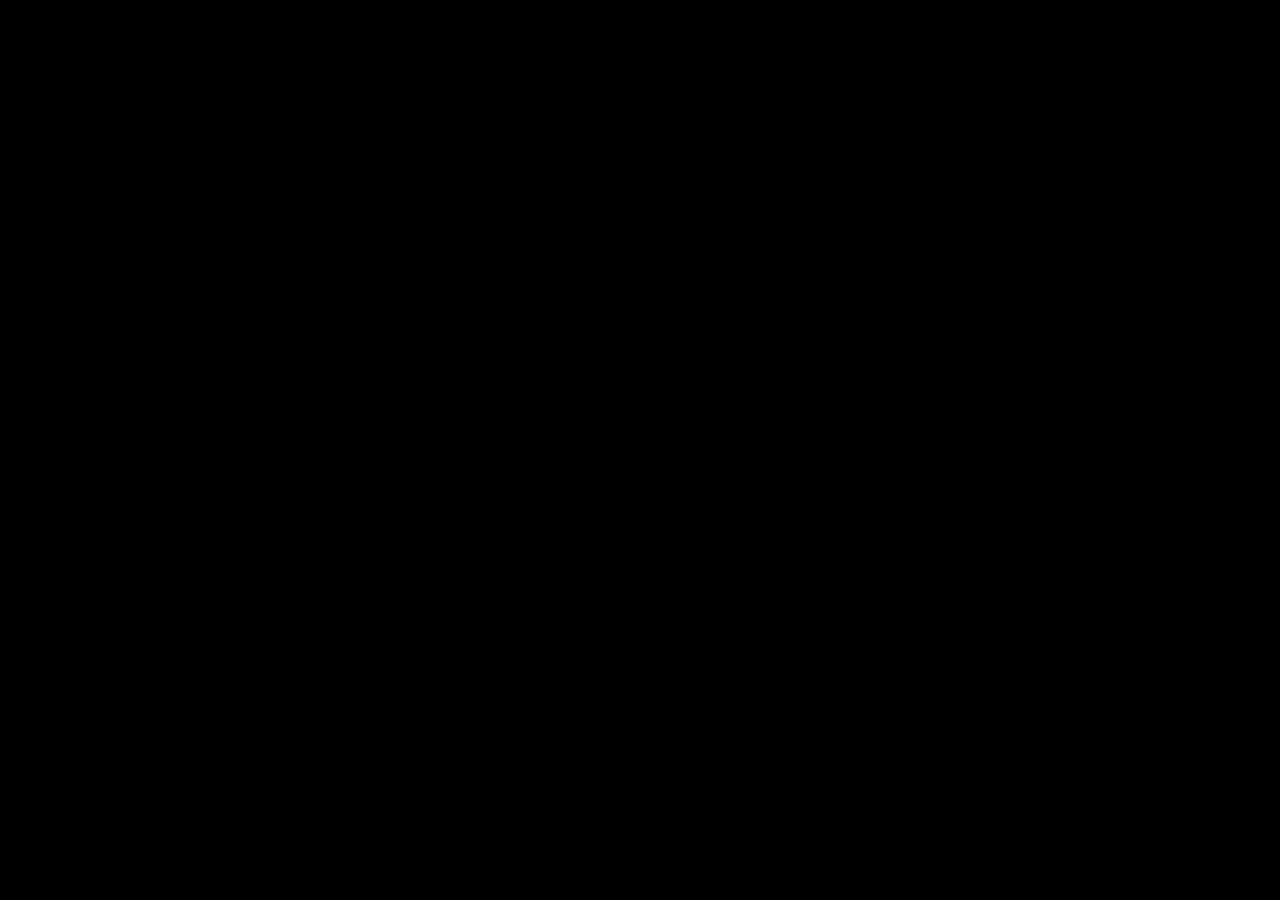
==== index.html @ e2e8fbc3 "font trial" ====
<!DOCTYPE html>
<html lang="">
<head>
  <meta charset="utf-8">
  <meta name="viewport" content="width=device-width, initial-scale=1.0">
  <link href="https://fonts.googleapis.com/css?family=Baloo|Bungee+Inline|Cabin+Sketch|Monoton|Share+Tech+Mono|Space+Mono|Zilla+Slab+Highlight" rel="stylesheet">
  <link href="main.css" type="text/css" rel="stylesheet">     
  <title></title>
</head>

<body>
  
  <!--<p class="red">RED (baloo)</p>
  
  <p class="blue">BLUE (bungee inline)</p>
  
  <p class="green">GREEN (cabin sketch)</p>-->
  
  <p class="animate">Decorlight</p><!--
  
  <p class="yellow">YELLOW (share tech mono)</p>
  
  <p class="purple">PURPLE (space mono)</p>-->

  
</body>
</html>
---- main.css ----
html, body, div, span, applet, object, iframe,
h1, h2, h3, h4, h5, h6, p, blockquote, pre,
a, abbr, acronym, address, big, cite, code,
del, dfn, em, img, ins, kbd, q, s, samp,
small, strike, strong, sub, sup, tt, var,
b, u, i, center,
dl, dt, dd, ol, ul, li,
fieldset, form, label, legend,
table, caption, tbody, tfoot, thead, tr, th, td,
article, aside, canvas, details, embed, 
figure, figcaption, footer, header, hgroup, 
menu, nav, output, ruby, section, summary,
time, mark, audio, video {
	margin: 0;
	padding: 0;
	border: 0;
	font-size: 100%;
	font: inherit;
	vertical-align: baseline;
}
/* HTML5 display-role reset for older browsers */
article, aside, details, figcaption, figure, 
footer, header, hgroup, menu, nav, section {
	display: block;
}
body {
	line-height: 1;
}
ol, ul {
	list-style: none;
}
blockquote, q {
	quotes: none;
}
blockquote:before, blockquote:after,
q:before, q:after {
	content: '';
	content: none;
}
table {
	border-collapse: collapse;
	border-spacing: 0;
}

* {
  box-sizing: border-box;
}

/* -------------------- */

body {
    background-color: black;
}

p {
  text-align: center;
  margin: 3rem;
  font-size: 2rem;
}

.red {
  font-family: Baloo;
  color: white;
  text-shadow: 0 0 5px #fff, 0 0 10px #fff, 0 0 20px red, 0 0 30px red, 0 0 40px red, 0 0 55px red, 0 0 75px red;
}

.blue {
  font-family: "Bungee Inline";
  color: white;
  text-shadow: 0 0 5px white, 0 0 10px white, 0 0 20px blue, 0 0 30px blue, 0 0 40px blue, 0 0 55px blue, 0 0 75px blue;
}

  .green {
    font-family: "Cabin Sketch";
    color: white;
    text-shadow: 0 0 5px white, 0 0 10px white, 0 0 20px green, 0 0 30px green, 0 0 40px green, 0 0 55px green, 0 0 75px green;
  }

.orange {
  font-family: Monoton;
  color: white;
  text-shadow: 0 0 5px orange, 0 0 10px orange, 0 0 15px orange, 0 0 20px orange, 0 0 30px orange, 0 0 40px orange; 
}

.yellow {
  font-family: "Share Tech Mono";
  color: white;
  text-shadow: 0 0 5px white, 0 0 10px white, 0 0 20px yellow, 0 0 30px yellow, 0 0 40px yellow, 0 0 55px yellow, 0 0 75px yellow;
}

.purple {
  font-family: "Space Mono";
  color: white;
  text-shadow: 0 0 5px white, 0 0 10px white, 0 0 20px purple, 0 0 30px purple, 0 0 40px purple, 0 0 55px purple, 0 0 75px purple;
}

/* neon */ 

@-webkit-keyframes turnonlights {
    0%        { color: #6d5669; text-shadow: 0 0 3px #635861, 0 0 5px #635861; }
    .1%        { color: white; text-shadow: 0 0 5px orange, 0 0 10px orange, 0 0 17px orange, 0 0 38px orange, 0 0 50px orange, 0 0 70px orange}
    .4%        { color: white; text-shadow: 0 0 5px orange, 0 0 10px orange, 0 0 17px orange, 0 0 38px orange,  0 0 50px orange, 0 0 70px orange}
    .7%        { color: #6d5669; text-shadow: 0 0 3px #635861, 0 0 5px #635861; }
    .8%        { color: white; text-shadow: 0 0 5px orange, 0 0 10px orange, 0 0 17px orange, 0 0 38px orange, 0 0 50px orange, 0 0 70px orange}
    1.2%        { color: #6d5669; text-shadow: 0 0 3px #635861, 0 0 5px #635861; }
    2.2%        { color: #6d5669; text-shadow: 0 0 3px #635861, 0 0 5px #635861; }
    2.3%       { color: white; text-shadow: 0 0 5px orange, 0 0 10px orange, 0 0 15px orange, 0 0 20px orange, 0 0 30px orange, 0 0 40px orange, 0 0 55px orange, 0 0 80px orange; }
    2.6%        { color: #6d5669; text-shadow: 0 0 3px #635861, 0 0 5px #635861; }
    2.8%        { color: white; text-shadow: 0 0 5px orange, 0 0 10px orange, 0 0 17px orange, 0 0 38px orange, 0 0 50px orange, 0 0 70px orange, 0 0 55px orange, 0 0 80px orange; }
    3.4%        { color: white; text-shadow: 0 0 5px orange, 0 0 10px orange, 0 0 15px orange, 0 0 20px orange, 0 0 30px orange, 0 0 40px orange; }
    3.6%        { color: #6d5669; text-shadow: 0 0 3px #635861, 0 0 5px #635861; }
    4.2%        { color: white; text-shadow: 0 0 5px orange, 0 0 10px orange, 0 0 17px orange, 0 0 38px orange, 0 0 50px orange, 0 0 70px orange}
    5.5%       { color: white; text-shadow: 0 0 5px orange, 0 0 10px orange, 0 0 15px orange, 0 0 20px orange, 0 0 30px orange, 0 0 40px orange, 0 0 55px orange, 0 0 80px orange; ; }
    6.0%        { color: #6d5669; text-shadow: 0 0 3px #635861, 0 0 5px #635861; }
    6.3%        { color: white; text-shadow: 0 0 5px orange, 0 0 10px orange, 0 0 15px orange, 0 0 20px orange, 0 0 30px orange, 0 0 40px orange, 0 0 55px orange, 0 0 80px orange; ; }
    6.7%        { color: #6d5669; text-shadow: 0 0 3px #635861, 0 0 5px #635861; }
    7.2%        { color: #6d5669; text-shadow: 0 0 3px #635861, 0 0 5px #635861; }
    7.3%        { color: white; text-shadow: 0 0 5px orange, 0 0 10px orange, 0 0 17px orange, 0 0 38px orange, 0 0 50px orange, 0 0 70px orange}
    7.6%        { color: #6d5669; text-shadow: 0 0 3px #635861, 0 0 5px #635861; }
    7.8%        { color: white; text-shadow: 0 0 5px orange, 0 0 10px orange, 0 0 17px orange, 0 0 38px orange, 0 0 50px orange, 0 0 70px orange}
    8.4%       { color: white; text-shadow: 0 0 5px orange, 0 0 10px orange, 0 0 15px orange, 0 0 20px orange, 0 0 30px orange, 0 0 40px orange, 0 0 55px orange, 0 0 80px orange; }
    8.6%        { color: #6d5669; text-shadow: 0 0 3px #635861, 0 0 5px #635861; }
    9.6%    { color: white; text-shadow: 0 0 5px orange, 0 0 10px orange, 0 0 17px orange, 0 0 38px orange, 0 0 50px orange, 0 0 70px orange}
    10%    { color: white; text-shadow: 0 0 5px orange, 0 0 10px orange, 0 0 15px orange, 0 0 20px orange, 0 0 30px orange, 0 0 40px orange, 0 0 55px orange, 0 0 80px orange; }
    100%    { color: white; text-shadow: 0 0 5px orange, 0 0 10px orange, 0 0 15px orange, 0 0 20px orange, 0 0 30px orange, 0 0 40px orange, 0 0 55px orange, 0 0 80px orange; }
  
}
@-moz-keyframes turnonlights {
    0%        { color: #6d5669; text-shadow: 0 0 3px #635861, 0 0 5px #635861; }
    1%        { color: #ff55de; text-shadow: 0 0 5px #ff99de, 0 0 10px #ff99de, 0 0 17px #ff00de, 0 0 38px #ff00de}
    4%        { color: #ff55de; text-shadow: 0 0 5px #ff99de, 0 0 10px #ff99de, 0 0 17px #ff00de, 0 0 38px #ff00de}
    7%        { color: #6d5669; text-shadow: 0 0 3px #635861, 0 0 5px #635861; }
    8%        { color: #ff55de; text-shadow: 0 0 5px #ff99de, 0 0 10px #ff99de, 0 0 17px #ff00de, 0 0 38px #ff00de}
    12%        { color: #6d5669; text-shadow: 0 0 3px #635861, 0 0 5px #635861; }
    22%        { color: #6d5669; text-shadow: 0 0 3px #635861, 0 0 5px #635861; }
    23%        { color: #ff55de; text-shadow: 0 0 5px #ff99de, 0 0 10px #ff99de, 0 0 15px #ff99de, 0 0 20px #ff00de, 0 0 30px #ff00de, 0 0 40px #ff00de; }
    26%        { color: #6d5669; text-shadow: 0 0 3px #635861, 0 0 5px #635861; }
    28%        { color: #ff55de; text-shadow: 0 0 5px #ff99de, 0 0 10px #ff99de, 0 0 17px #ff00de, 0 0 38px #ff00de}
    34%        { color: #ff55de; text-shadow: 0 0 5px #ff99de, 0 0 10px #ff99de, 0 0 15px #ff99de, 0 0 20px #ff00de, 0 0 30px #ff00de, 0 0 40px #ff00de; }
    36%        { color: #6d5669; text-shadow: 0 0 3px #635861, 0 0 5px #635861; }
    42%        { color: #ff55de; text-shadow: 0 0 5px #ff99de, 0 0 10px #ff99de, 0 0 17px #ff00de, 0 0 38px #ff00de}
    55%        { color: #ff55de; text-shadow: 0 0 5px #ff99de, 0 0 10px #ff99de, 0 0 15px #ff99de, 0 0 20px #ff00de, 0 0 30px #ff00de, 0 0 40px #ff00de; }
    60%        { color: #6d5669; text-shadow: 0 0 3px #635861, 0 0 5px #635861; }
    63%        { color: #ff55de; text-shadow: 0 0 5px #ff99de, 0 0 10px #ff99de, 0 0 15px #ff99de, 0 0 20px #ff00de, 0 0 30px #ff00de, 0 0 40px #ff00de; }
    67%        { color: #6d5669; text-shadow: 0 0 3px #635861, 0 0 5px #635861; }
    72%        { color: #6d5669; text-shadow: 0 0 3px #635861, 0 0 5px #635861; }
    73%        { color: #ff55de; text-shadow: 0 0 5px #ff99de, 0 0 10px #ff99de, 0 0 17px #ff00de, 0 0 38px #ff00de}
    76%        { color: #6d5669; text-shadow: 0 0 3px #635861, 0 0 5px #635861; }
    78%        { color: #ff55de; text-shadow: 0 0 5px #ff99de, 0 0 10px #ff99de, 0 0 17px #ff00de, 0 0 38px #ff00de}
    84%        { color: #ff55de; text-shadow: 0 0 5px #ff99de, 0 0 10px #ff99de, 0 0 15px #ff99de, 0 0 20px #ff00de, 0 0 30px #ff00de, 0 0 40px #ff00de; }
    86%        { color: #6d5669; text-shadow: 0 0 3px #635861, 0 0 5px #635861; }
    96%    { color: #ff55de; text-shadow: 0 0 5px #ff99de, 0 0 10px #ff99de, 0 0 17px #ff00de, 0 0 38px #ff00de}
    100%    { color: #ff55de; text-shadow: 0 0 5px #ff99de, 0 0 10px #ff99de, 0 0 15px #ff99de, 0 0 20px #ff00de, 0 0 30px #ff00de, 0 0 40px #ff00de; }
}

.animate {
    -webkit-animation-name: turnonlights;
    -webkit-animation-duration: 30s;
    -webkit-animation-fill-mode: both;
    -webkit-animation-timing-function: steps(2, start);
    -webkit-animation-iteration-count: infinite;
    -moz-animation-name: turnonlights;
    -moz-animation-duration: 3.0s;
    -moz-animation-fill-mode: both;
    -moz-animation-timing-function: steps(2, start);      
  font-family: Monoton;
  font-size: 5rem;
}
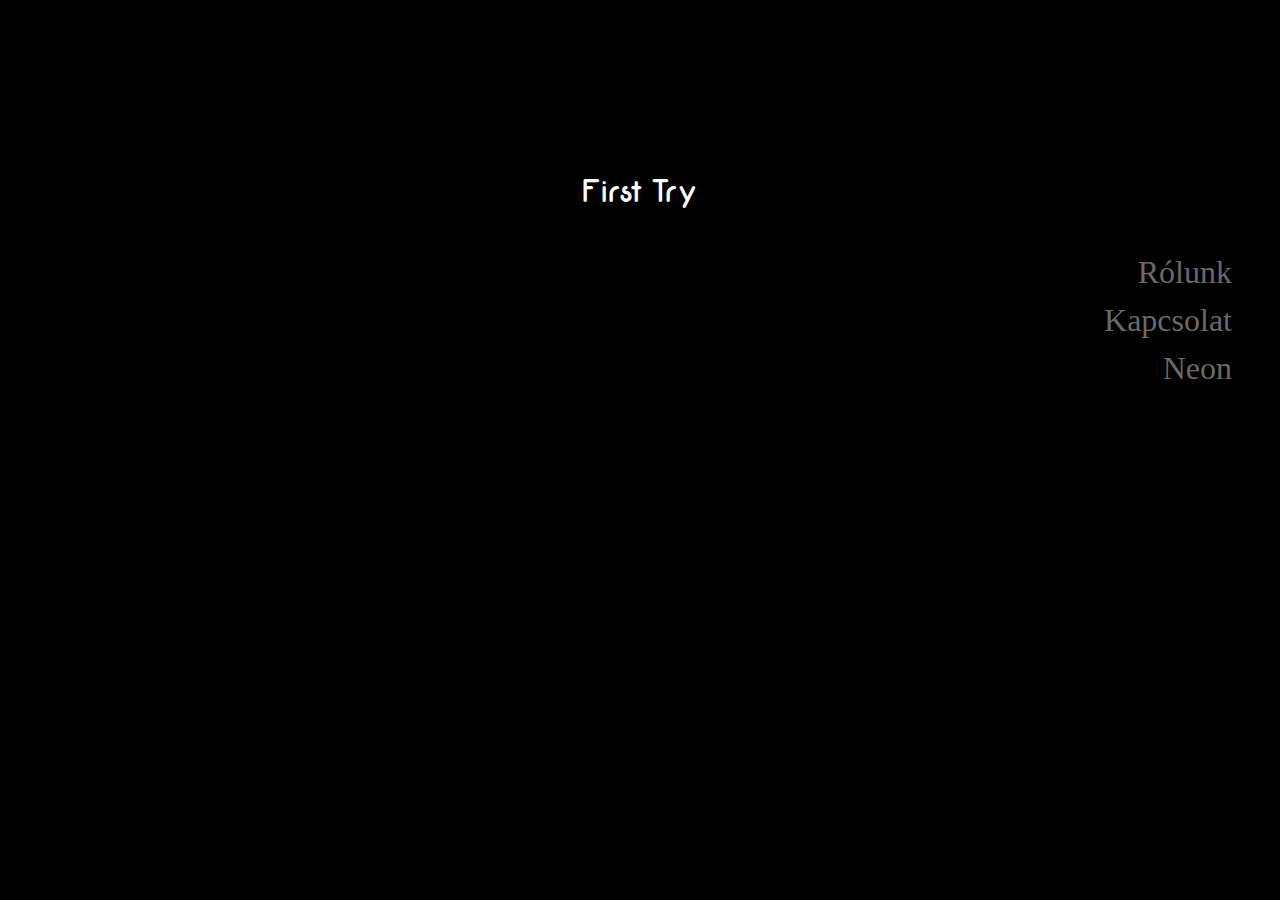
==== commit cb1934fc: "a menu btn" ====
--- a/index.html
+++ b/index.html
@@ -4,7 +4,8 @@
   <meta charset="utf-8">
   <meta name="viewport" content="width=device-width, initial-scale=1.0">
   <link href="https://fonts.googleapis.com/css?family=Baloo|Bungee+Inline|Cabin+Sketch|Monoton|Share+Tech+Mono|Space+Mono|Zilla+Slab+Highlight" rel="stylesheet">
-  <link href="main.css" type="text/css" rel="stylesheet">     
+  <link href="main.css" rel="stylesheet" type="text/css">
+  
   <title></title>
 </head>
 
@@ -22,6 +23,12 @@
   
   <p class="purple">PURPLE (space mono)</p>-->
 
+  <p class="font">First Try</p>
   
+  <p class="font2"><a href="rolunk.html">Rólunk</a></p>
+  
+  <p class="font2"><a href="kapcsolat.html">Kapcsolat</a></p>
+  
+  <p class="font2"><a href="neon.html">Neon</a></p>
 </body>
 </html>
--- a/main.css
+++ b/main.css
@@ -47,6 +47,11 @@
 }
 
 /* -------------------- */
+
+a {
+  text-decoration: none;
+  color: inherit;
+}
 
 body {
     background-color: black;
@@ -152,6 +157,7 @@
     96%    { color: #ff55de; text-shadow: 0 0 5px #ff99de, 0 0 10px #ff99de, 0 0 17px #ff00de, 0 0 38px #ff00de}
     100%    { color: #ff55de; text-shadow: 0 0 5px #ff99de, 0 0 10px #ff99de, 0 0 15px #ff99de, 0 0 20px #ff00de, 0 0 30px #ff00de, 0 0 40px #ff00de; }
 }
+    
 
 .animate {
     -webkit-animation-name: turnonlights;
@@ -165,4 +171,60 @@
     -moz-animation-timing-function: steps(2, start);      
   font-family: Monoton;
   font-size: 5rem;
-}+}
+
+@font-face {
+  font-family: "Neon";
+  src: url("Neon.ttf"); 
+}
+
+.font {
+  font-family: "Neon";
+  color: white;
+}
+
+@font-face {
+  font-family: "Clip";
+  src: url("clip.ttf");
+}
+
+a:hover {
+  font-family: "Clip";
+  font-size: 2rem;
+      -webkit-animation-name: turnonlightsblue;
+    -webkit-animation-duration: 15s;
+    -webkit-animation-fill-mode: both;
+    -webkit-animation-timing-function: steps(2, start);
+    -webkit-animation-iteration-count: infinite;
+  text-align: right;
+}
+
+.font2 {
+  font-family: Clip;
+  color: dimgrey;
+  text-align: right;
+  margin-top: 1rem;
+  margin-bottom: 1rem;
+}
+
+
+@-webkit-keyframes turnonlightsblue {
+    0%        { color: #6d5669; text-shadow: 0 0 3px #635861, 0 0 5px #635861; }
+    .2%        { color: white; text-shadow: 0 0 5px blue, 0 0 10px blue, 0 0 17px blue, 0 0 38px blue; }
+    .8%        { color: white; text-shadow: 0 0 5px blue, 0 0 10px blue, 0 0 17px blue, 0 0 38px blue; }
+    1.4%        { color: #6d5669; text-shadow: 0 0 3px #635861, 0 0 5px #635861; }
+    1.6%        { color: white; text-shadow: 0 0 5px blue, 0 0 10px blue, 0 0 17px blue, 0 0 38px blue; }
+    2.4%        { color: #6d5669; text-shadow: 0 0 3px #635861, 0 0 5px #635861; }
+    4.4%        { color: #6d5669; text-shadow: 0 0 3px #635861, 0 0 5px #635861; }
+    4.6%        { color: white; text-shadow: 0 0 5px blue, 0 0 10px blue, 0 0 15px blue, 0 0 20px blue, 0 0 30px blue, 0 0 40px blue; }
+    5.2%        { color: #6d5669; text-shadow: 0 0 3px #635861, 0 0 5px #635861; }
+    5.6%        { color: white; text-shadow: 0 0 5px blue, 0 0 10px blue, 0 0 15px blue, 0 0 20px blue, 0 0 30px blue, 0 0 40px blue; }
+    6.8%        { color: white; text-shadow: 0 0 5px blue, 0 0 10px blue, 0 0 17px blue, 0 0 38px blue; }
+    7.2%        { color: #6d5669; text-shadow: 0 0 3px #635861, 0 0 5px #635861; }
+    8.4%        { color: white; text-shadow: 0 0 5px blue, 0 0 10px blue, 0 0 17px blue, 0 0 38px blue; }
+    8.6%        { color: #6d5669; text-shadow: 0 0 3px #635861, 0 0 5px #635861; }
+    9.6%        { color: white; text-shadow: 0 0 5px blue, 0 0 10px blue, 0 0 17px blue, 0 0 38px blue; }
+  10%           {color: white; text-shadow: 0 0 5px blue, 0 0 10px blue, 0 0 17px blue, 0 0 38px blue, 0 0 50px blue, 0 0 70px blue;}
+  100%        {color: white; text-shadow: 0 0 5px blue, 0 0 10px blue, 0 0 17px blue, 0 0 38px blue, 0 0 50px blue, 0 0 70px blue;}
+}
+  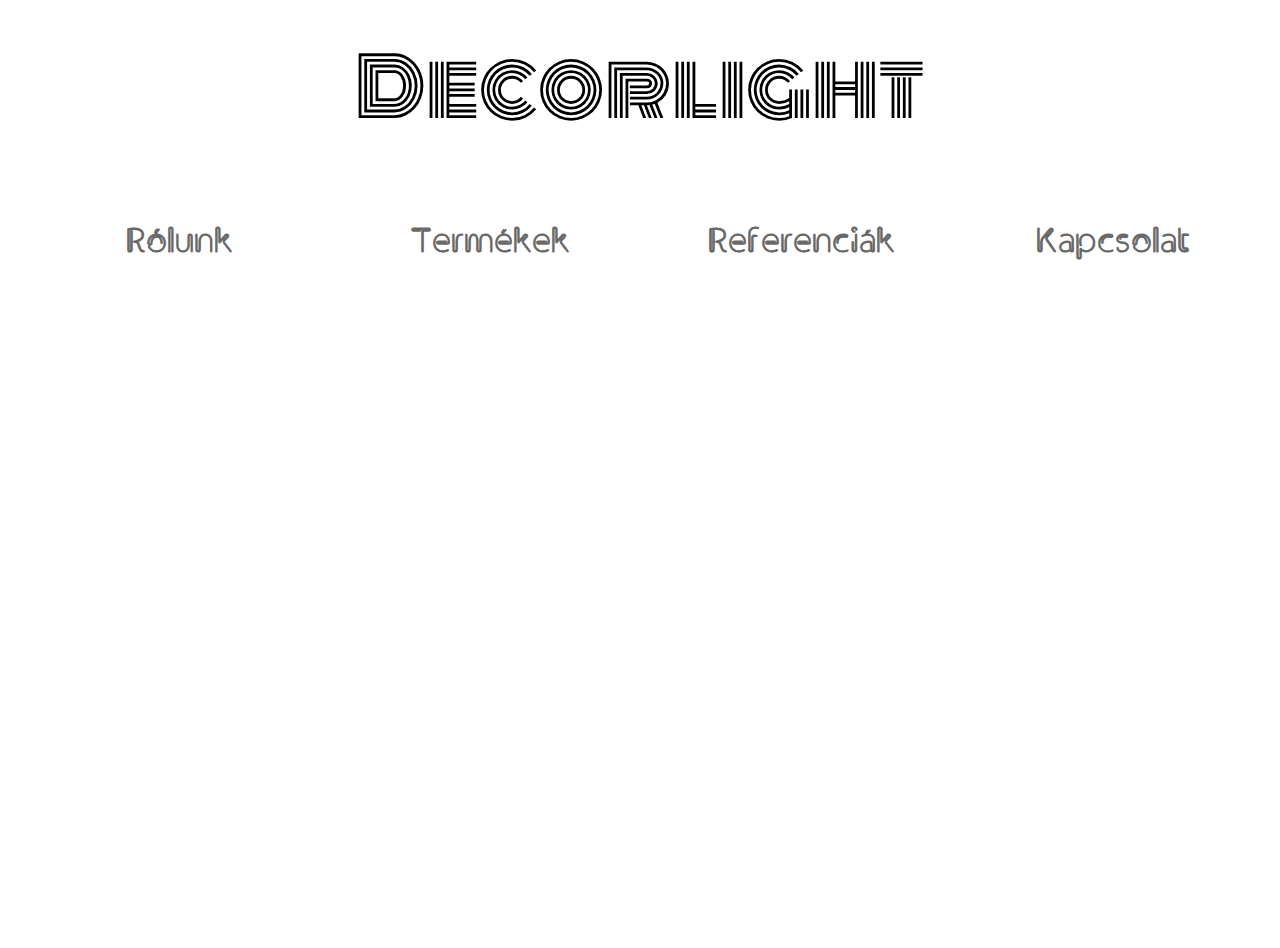
==== commit e8f3a8fa: "preparing menu btns" ====
--- a/index.html
+++ b/index.html
@@ -23,12 +23,24 @@
   
   <p class="purple">PURPLE (space mono)</p>-->
 
-  <p class="font">First Try</p>
+  <p class="slogan">A napnál is világosabb.</p>
   
+  <div class="menuWrapper">
   <p class="font2"><a href="rolunk.html">Rólunk</a></p>
+  </div>
+    
+  <div class="menuWrapper">
+  <p class="font2"><a href="kapcsolat.html">Termékek</a></p>
+  </div>
+    
+  <div class="menuWrapper">
+  <p class="font2"><a href="neon.html">Referenciák</a></p>
+  </div>
+    
+  <div class="menuWrapper">
+    <p class="font2"><a href="neon.html">Kapcsolat</a></p>
+  </div>
+    
   
-  <p class="font2"><a href="kapcsolat.html">Kapcsolat</a></p>
-  
-  <p class="font2"><a href="neon.html">Neon</a></p>
-</body>
+  </body>
 </html>
--- a/main.css
+++ b/main.css
@@ -54,13 +54,20 @@
 }
 
 body {
-    background-color: black;
+    background-image: url("assets/backg.jpg");
+  background-size: cover;
+  background-position: center center;
+  background-repeat: no-repeat;
+  width: 100%;
+  height: 100vh;
 }
 
 p {
   text-align: center;
-  margin: 3rem;
+  margin: 1rem;
   font-size: 2rem;
+  display: inline-block;
+  margin-top: 3rem;
 }
 
 .red {
@@ -79,12 +86,16 @@
     font-family: "Cabin Sketch";
     color: white;
     text-shadow: 0 0 5px white, 0 0 10px white, 0 0 20px green, 0 0 30px green, 0 0 40px green, 0 0 55px green, 0 0 75px green;
+
   }
 
 .orange {
   font-family: Monoton;
   color: white;
   text-shadow: 0 0 5px orange, 0 0 10px orange, 0 0 15px orange, 0 0 20px orange, 0 0 30px orange, 0 0 40px orange; 
+  display: block;
+  text-align: center;
+  margin-top: 3rem;
 }
 
 .yellow {
@@ -171,6 +182,8 @@
     -moz-animation-timing-function: steps(2, start);      
   font-family: Monoton;
   font-size: 5rem;
+  display: block;
+  text-align: center;
 }
 
 @font-face {
@@ -178,34 +191,28 @@
   src: url("Neon.ttf"); 
 }
 
-.font {
+.slogan {
   font-family: "Neon";
   color: white;
+  display: block;
+  text-align: center;
+  margin-bottom: 3rem;
+  margin-top: 1rem;
 }
 
 @font-face {
   font-family: "Clip";
-  src: url("clip.ttf");
+  src: url("clip.regular.ttf");
 }
 
 a:hover {
-  font-family: "Clip";
-  font-size: 2rem;
       -webkit-animation-name: turnonlightsblue;
-    -webkit-animation-duration: 15s;
+    -webkit-animation-duration: 20s;
     -webkit-animation-fill-mode: both;
     -webkit-animation-timing-function: steps(2, start);
     -webkit-animation-iteration-count: infinite;
-  text-align: right;
-}
-
-.font2 {
-  font-family: Clip;
-  color: dimgrey;
-  text-align: right;
-  margin-top: 1rem;
-  margin-bottom: 1rem;
-}
+}
+
 
 
 @-webkit-keyframes turnonlightsblue {
@@ -227,4 +234,21 @@
   10%           {color: white; text-shadow: 0 0 5px blue, 0 0 10px blue, 0 0 17px blue, 0 0 38px blue, 0 0 50px blue, 0 0 70px blue;}
   100%        {color: white; text-shadow: 0 0 5px blue, 0 0 10px blue, 0 0 17px blue, 0 0 38px blue, 0 0 50px blue, 0 0 70px blue;}
 }
-  +
+
+.font2 {
+  font-family: Clip;
+  color: dimgrey;
+  text-align: right;
+  margin: 0;
+  opacity: 1;
+  font-weight: bold;
+  font-size: 2.2rem;
+}
+
+.menuWrapper {
+  width: 20%;
+  text-align: center;
+  display: inline-block;
+  margin-left: 4%;
+}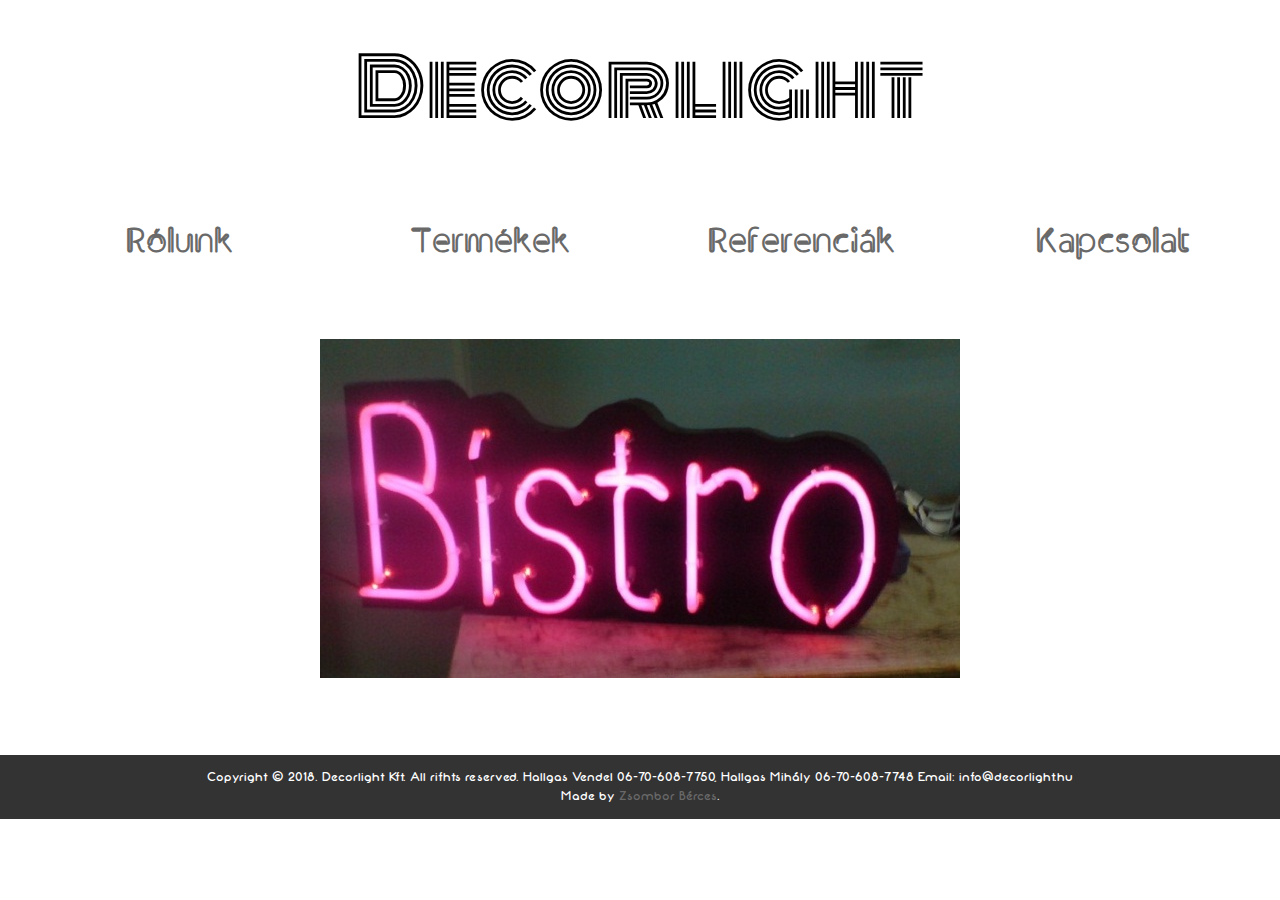
==== commit 4dd3b86b: "menu animated slides" ====
--- a/index.html
+++ b/index.html
@@ -4,8 +4,11 @@
   <meta charset="utf-8">
   <meta name="viewport" content="width=device-width, initial-scale=1.0">
   <link href="https://fonts.googleapis.com/css?family=Baloo|Bungee+Inline|Cabin+Sketch|Monoton|Share+Tech+Mono|Space+Mono|Zilla+Slab+Highlight" rel="stylesheet">
+  <link href="footer.css" rel="stylesheet" type="text/css">
   <link href="main.css" rel="stylesheet" type="text/css">
-  
+  <link href="slides.css" rel="stylesheet" type="text/css">
+  <script src="slides.js" type="text/javascript"></script>
+  <script src="https://code.jquery.com/jquery-3.0.0.js"></script>
   <title></title>
 </head>
 
@@ -26,20 +29,71 @@
   <p class="slogan">A napnál is világosabb.</p>
   
   <div class="menuWrapper">
-  <p class="font2"><a href="rolunk.html">Rólunk</a></p>
+  <p class="font2"><a href="rolunk.html" class="menuBtn">Rólunk</a></p>
   </div>
     
   <div class="menuWrapper">
-  <p class="font2"><a href="kapcsolat.html">Termékek</a></p>
+  <p class="font2"><a href="kapcsolat.html" class="menuBtn">Termékek</a></p>
   </div>
     
   <div class="menuWrapper">
-  <p class="font2"><a href="neon.html">Referenciák</a></p>
+  <p class="font2"><a href="neon.html" class="menuBtn">Referenciák</a></p>
   </div>
     
   <div class="menuWrapper">
-    <p class="font2"><a href="neon.html">Kapcsolat</a></p>
+    <p class="font2"><a href="neon.html" class="menuBtn">Kapcsolat</a></p>
   </div>
+  
+  <!-- animated slides -->
+  
+  <div class="slideContainer">
+  
+    <div class="fullSlide">
+    
+      <div class="slides">
+        <img class="slide bistro" src="assets/Bistro.jpg" alt="">
+      </div>
+      
+      
+      <div class="slides">
+        <img class="slide" src="assets/caffe.jpg" alt="">
+      </div>
+      
+      
+      <div class="slides">
+        <img class="slide" src="assets/ice-cream.jpg" alt="">
+      </div>
+      
+      
+      <div class="slides">
+        <img class="slide" src="assets/lofthome.jpg" alt="">
+      </div>
+      
+      
+      <div class="slides">
+        <img class="slide" src="assets/made.jpg" alt="">
+      </div>
+      
+      
+      <div class="slides">
+        <img class="slide" src="assets/pool.jpg" alt="">
+      </div>
+    
+    </div>
+  
+  </div>
+  
+  <footer>
+  
+  <div class="footer">
+    
+    <p class="footerText">Copyright © 2018. Decorlight Kft. All rifhts reserved. Hallgas Vendel 06-70-608-7750, Hallgas Mihály 06-70-608-7748 Email: info@decorlight.hu</p>
+    
+    <p class="footerText me">Made by <a href="https://github.com/d7p4n4" class="footerLink">Zsombor Bérces</a>.</p>
+  
+  </div>
+  
+  </footer>
     
   
   </body>
--- a/footer.css
+++ b/footer.css
@@ -0,0 +1,82 @@
+html, body, div, span, applet, object, iframe,
+h1, h2, h3, h4, h5, h6, p, blockquote, pre,
+a, abbr, acronym, address, big, cite, code,
+del, dfn, em, img, ins, kbd, q, s, samp,
+small, strike, strong, sub, sup, tt, var,
+b, u, i, center,
+dl, dt, dd, ol, ul, li,
+fieldset, form, label, legend,
+table, caption, tbody, tfoot, thead, tr, th, td,
+article, aside, canvas, details, embed, 
+figure, figcaption, footer, header, hgroup, 
+menu, nav, output, ruby, section, summary,
+time, mark, audio, video {
+	margin: 0;
+	padding: 0;
+	border: 0;
+	font-size: 100%;
+	font: inherit;
+	vertical-align: baseline;
+}
+/* HTML5 display-role reset for older browsers */
+article, aside, details, figcaption, figure, 
+footer, header, hgroup, menu, nav, section {
+	display: block;
+}
+body {
+	line-height: 1;
+}
+ol, ul {
+	list-style: none;
+}
+blockquote, q {
+	quotes: none;
+}
+blockquote:before, blockquote:after,
+q:before, q:after {
+	content: '';
+	content: none;
+}
+table {
+	border-collapse: collapse;
+	border-spacing: 0;
+}
+
+* {
+  box-sizing: border-box;
+}
+ /* ------------------------------------ */
+
+.footer {
+  width: 100%;
+  height: 4rem;
+  position: relative;
+  color: white;
+  bottom: 0;
+  background-color: rgba(0,0,0,.8);
+  margin: 0;
+  padding: 1rem;
+}
+
+@font-face {
+  font-family: Neon;
+  src: url("Neon.ttf");
+}
+
+.footerText {
+  font-family: Neon;
+  font-size: .8rem;
+  text-align: center;
+  display: block;
+  margin: 0;
+  padding-bottom: .4rem;
+}
+
+.footerLink {
+  color: dimgrey;
+}
+
+.footerLink:hover {
+  color: white;
+  text-shadow: 0 0 3px white, 0 0 7px blue, 0 0 15px blue, 0 0 22px blue, 0 0 30px blue;
+}--- a/main.css
+++ b/main.css
@@ -57,9 +57,9 @@
     background-image: url("assets/backg.jpg");
   background-size: cover;
   background-position: center center;
-  background-repeat: no-repeat;
+  background-repeat: repeat;
   width: 100%;
-  height: 100vh;
+  height: 100%;
 }
 
 p {
@@ -205,7 +205,7 @@
   src: url("clip.regular.ttf");
 }
 
-a:hover {
+.menuBtn:hover {
       -webkit-animation-name: turnonlightsblue;
     -webkit-animation-duration: 20s;
     -webkit-animation-fill-mode: both;
--- a/slides.css
+++ b/slides.css
@@ -0,0 +1,34 @@
+.slideContainer {
+  width: 720px;
+  height: 400px;
+  position: relative;
+  left: calc(50% - 360px);
+  top: 50%;
+  overflow: hidden;
+  margin-top: 3rem;
+  margin-bottom: 3rem;
+}
+
+.fullSlide {
+  width: 4320px;
+  height: 400px;
+}
+
+.slides {
+  display: inline-block;
+  width: 720px;
+  height: 400px;
+  text-align: center;
+  padding: 0;
+  margin: 0;
+  float: left;
+}
+
+img {
+  max-height: 400px;
+  max-width: 720px;
+}
+
+.bistro {
+  margin-top: 2rem;
+}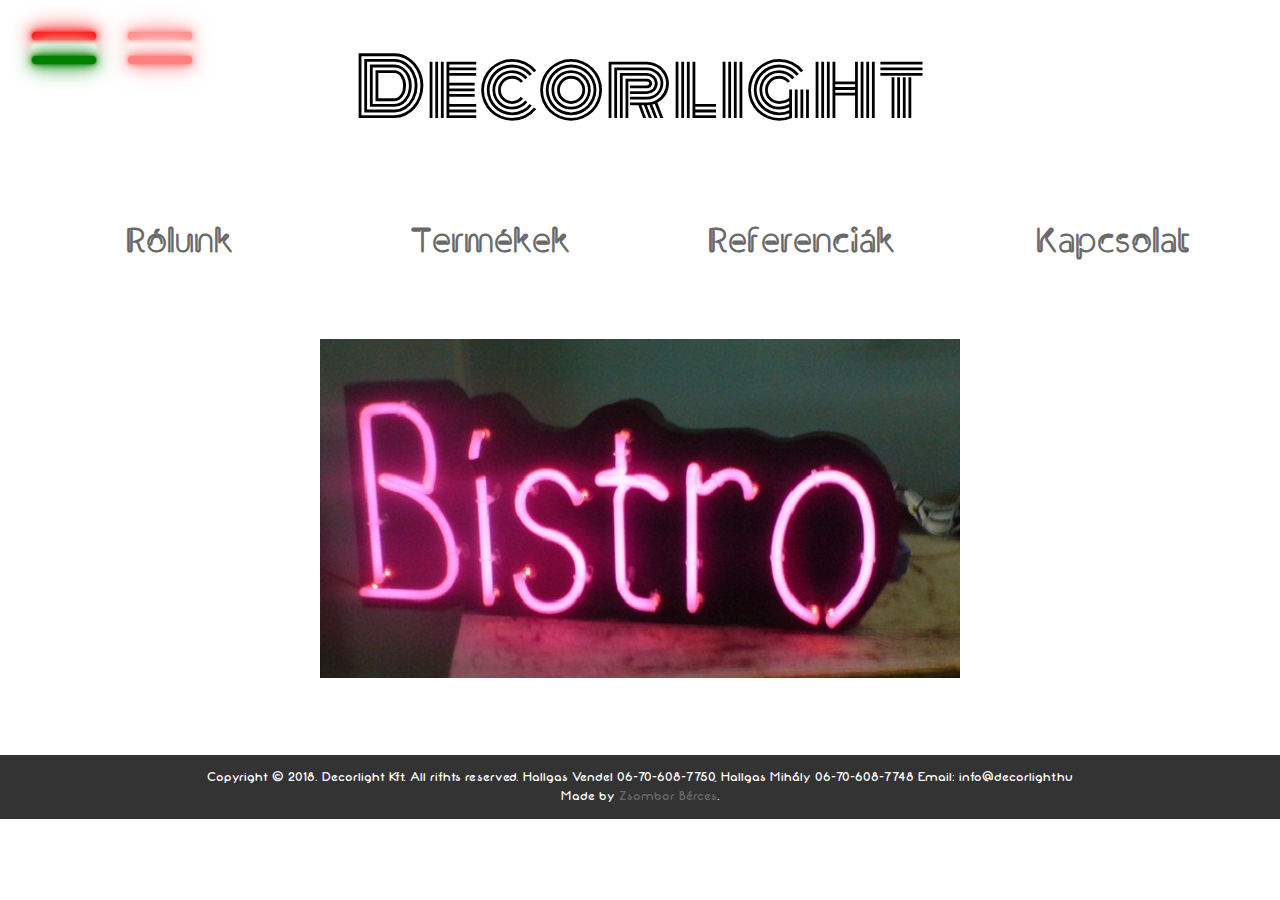
==== commit f4aff57a: "about section, and language flags" ====
--- a/index.html
+++ b/index.html
@@ -28,20 +28,32 @@
 
   <p class="slogan">A napnál is világosabb.</p>
   
+  <div class="flag german">
+    <div class="upperRed"></div>
+    <div class="germanWhite"></div>
+    <div class="lowerRed"></div>
+  </div>
+  
+  <div class="flag hangarian">
+    <div class="hunRed"></div>
+    <div class="hunWhite"></div>
+    <div class="green"></div>
+  </div>
+  
   <div class="menuWrapper">
-  <p class="font2"><a href="rolunk.html" class="menuBtn">Rólunk</a></p>
+  <p class="font2 rolunk"><a href="rolunk.html" class="menuBtn">Rólunk</a></p>
   </div>
     
   <div class="menuWrapper">
-  <p class="font2"><a href="kapcsolat.html" class="menuBtn">Termékek</a></p>
+  <p class="font2 termekek"><a href="kapcsolat.html" class="menuBtn">Termékek</a></p>
   </div>
     
   <div class="menuWrapper">
-  <p class="font2"><a href="neon.html" class="menuBtn">Referenciák</a></p>
+  <p class="font2 referenciak"><a href="neon.html" class="menuBtn">Referenciák</a></p>
   </div>
     
   <div class="menuWrapper">
-    <p class="font2"><a href="neon.html" class="menuBtn">Kapcsolat</a></p>
+    <p class="font2 kapcsolat"><a href="neon.html" class="menuBtn">Kapcsolat</a></p>
   </div>
   
   <!-- animated slides -->
@@ -78,6 +90,10 @@
       <div class="slides">
         <img class="slide" src="assets/pool.jpg" alt="">
       </div>
+      
+        <div class="slides">
+        <img class="slide bistro" src="assets/Bistro.jpg" alt="">
+      </div>
     
     </div>
   
--- a/footer.css
+++ b/footer.css
@@ -47,6 +47,11 @@
 }
  /* ------------------------------------ */
 
+footer {
+  position: relative;
+  bottom: 0;
+}
+
 .footer {
   width: 100%;
   height: 4rem;
--- a/main.css
+++ b/main.css
@@ -251,4 +251,56 @@
   text-align: center;
   display: inline-block;
   margin-left: 4%;
+}
+
+.flag {
+  width: 4rem;
+  height: 2rem;
+  display: inline-block;
+  position: absolute;
+  top: 2rem;
+  left: 2rem;
+
+}
+
+.german {
+  left: 8rem;
+  filter: opacity(.5);
+}
+
+.german:hover {
+  filter: opacity(1);
+}
+
+.upperRed, .hunRed {
+  background: red;
+  width: 100%;
+  height: 0.5rem;
+  border-radius: 99999px;
+  box-shadow: 0 0 3px red, 0 0 7px red, 0 0 15px red, 0 0 25px red;
+}
+
+.germanWhite, .hunWhite {
+  background: white;
+  width: 100%;
+  height: 0.5rem;
+  margin-top: 0.25rem;
+  border-radius: 99999px;
+  box-shadow: 0 0 3px white, 0 0 7px white, 0 0 15px white, 0 0 25px white;
+}
+
+.lowerRed, .green {
+  margin-top: .25rem;
+  height: 0.5rem;
+  background: red;
+  border-radius: 99999px;
+  box-shadow: 0 0 3px red, 0 0 7px red, 0 0 15px red, 0 0 25px red;
+    position: relative;
+  bottom: 0;
+  z-index: 10;
+}
+
+.green {
+  background: green;
+  box-shadow: 0 0 3px green, 0 0 7px green, 0 0 15px green, 0 0 25px green;
 }--- a/slides.css
+++ b/slides.css
@@ -10,7 +10,7 @@
 }
 
 .fullSlide {
-  width: 4320px;
+  width: 6000px;
   height: 400px;
 }
 
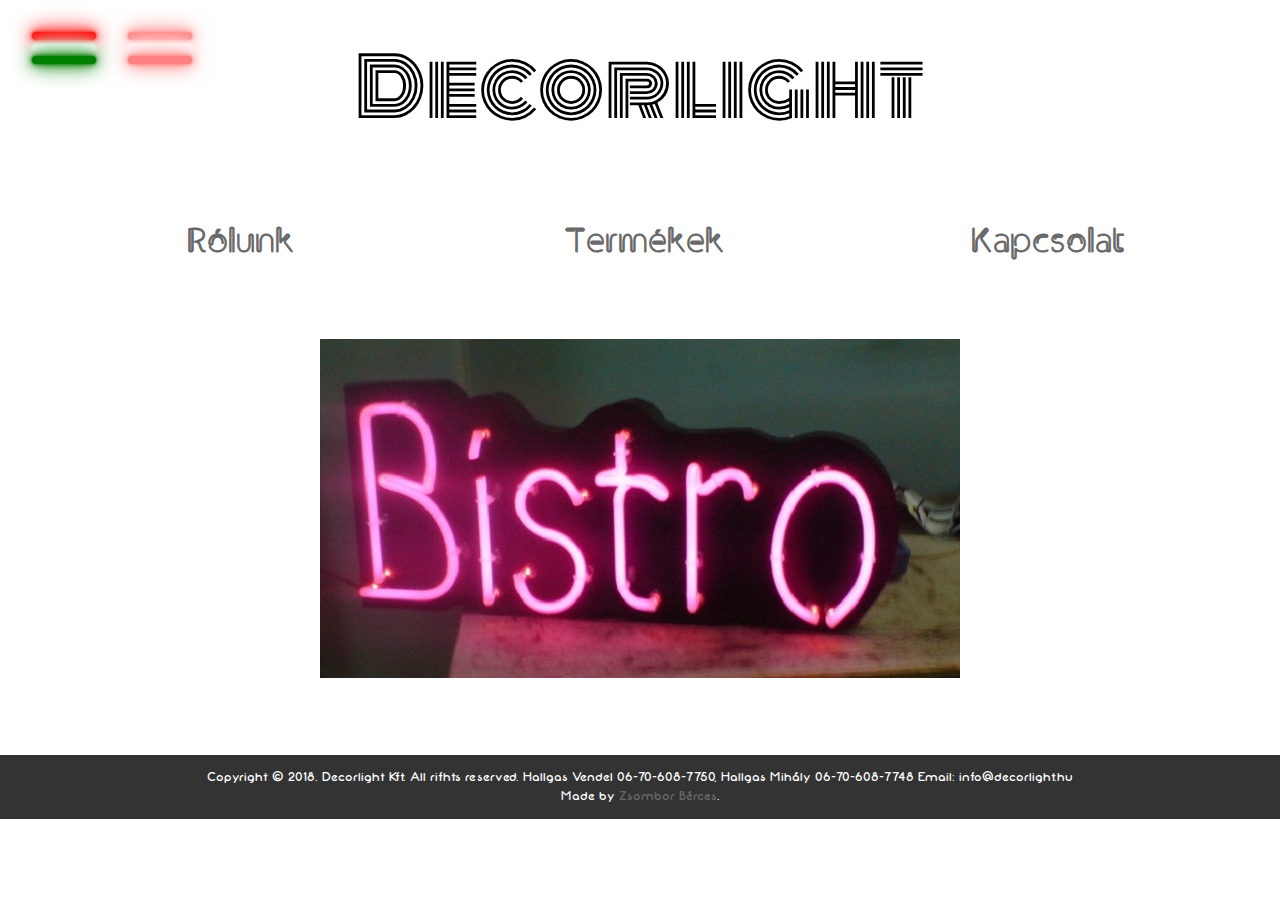
==== commit 03cabaff: "neon.html, neon js, products js" ====
--- a/index.html
+++ b/index.html
@@ -7,6 +7,7 @@
   <link href="footer.css" rel="stylesheet" type="text/css">
   <link href="main.css" rel="stylesheet" type="text/css">
   <link href="slides.css" rel="stylesheet" type="text/css">
+  <link href="termekek.css" rel="stylesheet" type="text/css">
   <script src="slides.js" type="text/javascript"></script>
   <script src="https://code.jquery.com/jquery-3.0.0.js"></script>
   <title></title>
@@ -29,31 +30,44 @@
   <p class="slogan">A napnál is világosabb.</p>
   
   <div class="flag german">
-    <div class="upperRed"></div>
-    <div class="germanWhite"></div>
-    <div class="lowerRed"></div>
+    <a href="index-ger.html">
+      <div class="upperRed"></div>
+      <div class="germanWhite"></div>
+      <div class="lowerRed"></div>
+    </a>
   </div>
   
-  <div class="flag hangarian">
-    <div class="hunRed"></div>
-    <div class="hunWhite"></div>
-    <div class="green"></div>
+  <div class="flag hungarian">
+    <a href="index.html">
+      <div class="hunRed"></div>
+      <div class="hunWhite"></div>
+      <div class="green"></div>
+    </a>
   </div>
   
   <div class="menuWrapper">
   <p class="font2 rolunk"><a href="rolunk.html" class="menuBtn">Rólunk</a></p>
   </div>
     
-  <div class="menuWrapper">
-  <p class="font2 termekek"><a href="kapcsolat.html" class="menuBtn">Termékek</a></p>
+  <div class="menuWrapper menuWrapperTermekek">
+  <p class="font2 termekek menuBtn">Termékek</a></p>
   </div>
     
   <div class="menuWrapper">
-  <p class="font2 referenciak"><a href="neon.html" class="menuBtn">Referenciák</a></p>
+    <p class="font2 kapcsolat"><a href="contact.html" class="menuBtn">Kapcsolat</a></p>
   </div>
+  
+  <div class="termek">
+  
+    <ul class="termekekUl">
     
-  <div class="menuWrapper">
-    <p class="font2 kapcsolat"><a href="neon.html" class="menuBtn">Kapcsolat</a></p>
+      <li class="termekekLi"><a href="neon.html">Neon</a></li>
+      <li class="termekekLi"><a href="labor.html">Labor</a></li>
+      <li class="termekekLi"><a href="diszek.html">Dísztárgyak</a></li>
+      <li class="termekekLi">Reklámtáblák</li>
+    
+    </ul>
+  
   </div>
   
   <!-- animated slides -->
--- a/main.css
+++ b/main.css
@@ -60,6 +60,7 @@
   background-repeat: repeat;
   width: 100%;
   height: 100%;
+  min-width: 1100px;
 }
 
 p {
@@ -196,7 +197,7 @@
   color: white;
   display: block;
   text-align: center;
-  margin-bottom: 3rem;
+  margin-bottom: 2rem;
   margin-top: 1rem;
 }
 
@@ -247,10 +248,11 @@
 }
 
 .menuWrapper {
-  width: 20%;
+  width: 25%;
   text-align: center;
   display: inline-block;
-  margin-left: 4%;
+  margin-left: 6.25%;
+  padding-top: 1rem;
 }
 
 .flag {
--- a/termekek.css
+++ b/termekek.css
@@ -0,0 +1,37 @@
+@font-face {
+  font-family: Neon;
+  src: url("Neon.ttf");
+}
+
+.termek {
+  height: auto;
+  width: 25%;
+  padding: 1rem;
+  background: rgba(0,0,0,.8);
+  border-radius: 0 0 1rem 1rem;
+  color: white;
+  position: relative;
+  left: 37.8%;
+  display: none;
+}
+
+.termekekLi {
+  color: dimgray;
+  font-family: Neon;
+  font-size: 1rem;
+}
+
+.termekekLi:hover {
+  color: aquamarine;
+  font-family: Neon;
+  text-shadow: 0 0 5px blue, 0 0 10px blue, 0 0 20px blue, 0 0 33px blue;
+}
+
+.menuWrapperActive {
+  background: rgba(0,0,0,.8);
+  border-radius: 1rem 1rem 0 0;
+}
+
+.termekActive {
+  display: block;
+}